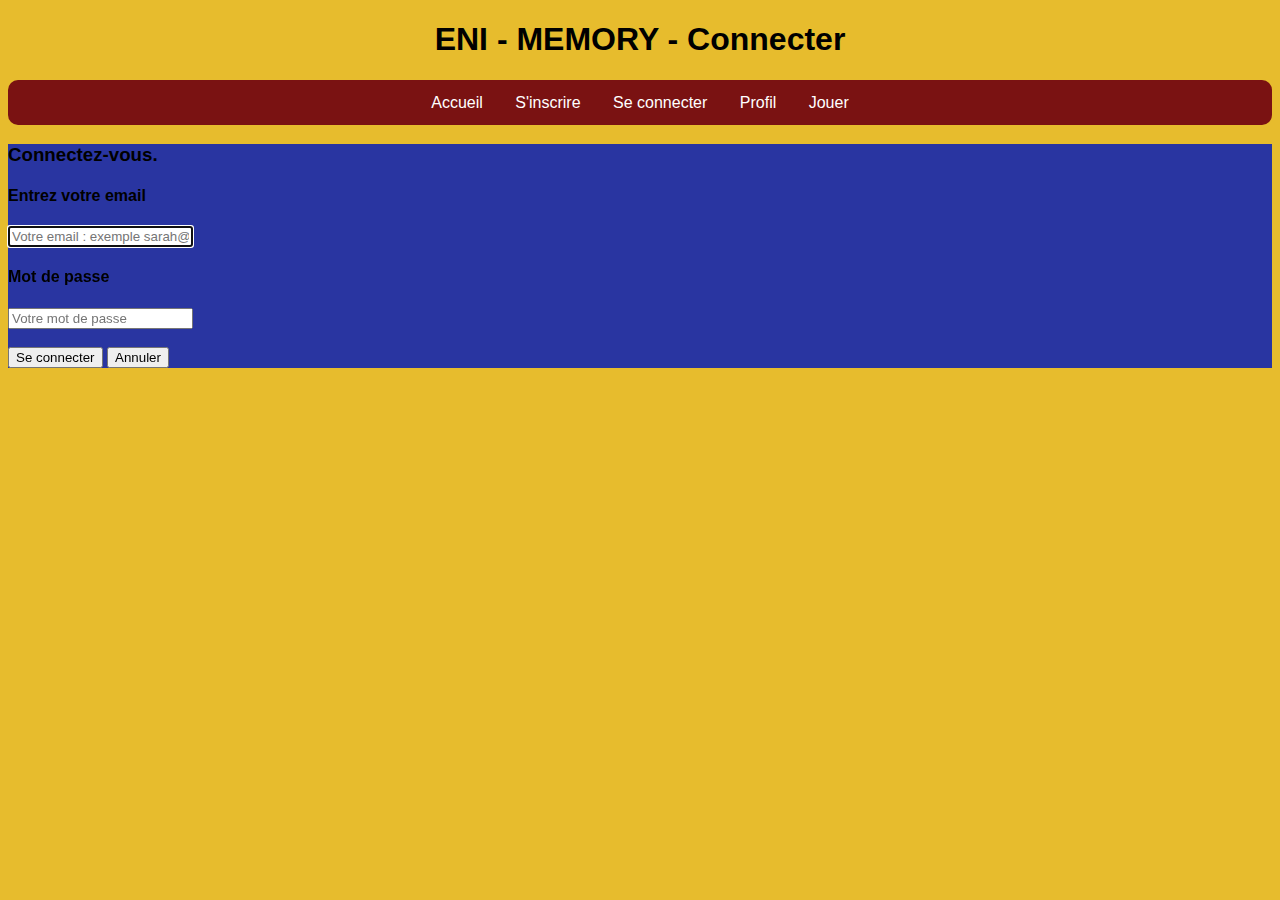
==== connection.html @ d6728e0d "Pages HTML+CSS créées" ====
<!DOCTYPE html>
<html lang="en">
<head>
    <meta charset="UTF-8">
    <meta name="viewport" content="width=device-width, initial-scale=1.0">
    <title>Connection - Memory - ENI</title>
    <link rel="stylesheet" href="connection.css">
</head>
<body>
    <h1>ENI - MEMORY - Connecter </h1>

    <main>
        <nav id='menu'>
            <input id='responsive-menu' onclick='updatemenu()'><label></label>
            <ul>
              <li><a href="formulaire.html">Accueil</a></li>
              <li><a href="inscription.html">S'inscrire</a></li>
              <li><a href="connection.html">Se connecter</a></li>
              <li><a href="profil.html">Profil</a></li>
              <li><a href="jouer.html">Jouer</a></li>
            </ul>
          </nav>

          <section id="cadreConnecter">
            <h3>Connectez-vous.</h3>
            <h4>Entrez votre email</h4>
            <input type="email" id="email" name="email" autofocus required placeholder="Votre email : exemple sarah@connor.fr" title="Saisissez votre adresse email">
            <h4>Mot de passe</h4>
            <input type="password" id="mdp" name="mdp" autofocus required placeholder="Votre mot de passe" pattern="(?=.*\d)(?=.*[a-z])(?=.*[A-Z]).{8,}" title="Au moins un symbole, un chiffre, ainsi que 6 caractères minimum.">
        
            <br>
            <br>

            <button>
                Se connecter
            </button>

            <button>
                Annuler
            </button>
        </section>

    </main>

</body>
</html>
---- connection.css ----
body{
    background-color: rgb(231, 188, 45);
    font-family: Verdana, Geneva, Tahoma, sans-serif ;
}

h1 {
    text-align: center;
}

#menu {
	background: #7a1212;
	height: 45px;
	border-radius: 10px;
}
#menu ul, #menu li {
	margin: 0 auto;
	padding: 0;
	list-style: none
}
#menu ul {
	width: 100%;
	text-align: center;
}
#menu li {
	display: inline-block;
	position: relative;
}
#menu a {
	display: block;
	line-height: 45px;
	padding: 0 14px;
	text-decoration: none;
	color: #FFFFFF;
	font-size: 16px;
}

#menu li a:hover {
	color: #000000;
	background: #F2F2F2;
}
#menu input {
	display: none;
	margin: 0;
	padding: 0;
	height: 45px;
	width: 100%;
	opacity: 0;
	cursor: pointer
}
#menu label {
	display: none;
	line-height: 45px;
	text-align: center;
	position: absolute;
	left: 35px
}
#menu label:before {
	font-size: 1.6em;
	color: #FFFFFF;
	content: "\2261"; 
	margin-left: 20px;
}

@media screen and (max-width: 800px){
	#menu {position:relative}
	#menu ul {background:#7a1212;position:absolute;top:100%;right:0;left:0;z-index:3;height:auto;display:none;text-align:left;}
	#menu ul.sub-menus {width:100%;position:static;}
	#menu ul.sub-menus a {padding-left:30px;}
	#menu li {display:block;float:none;width:auto;}
	#menu input, #menu label {position:absolute;top:0;left:0;display:block}
	#menu input {z-index:4}
	#menu input:checked + label {color:#FFFFFF}
	#menu input:checked + label:before {content:"\00d7"}
	#menu input:checked ~ ul {display:block}
}

#cadreConnecter {
    border-style: none;
    background-color: #2935a1;
}
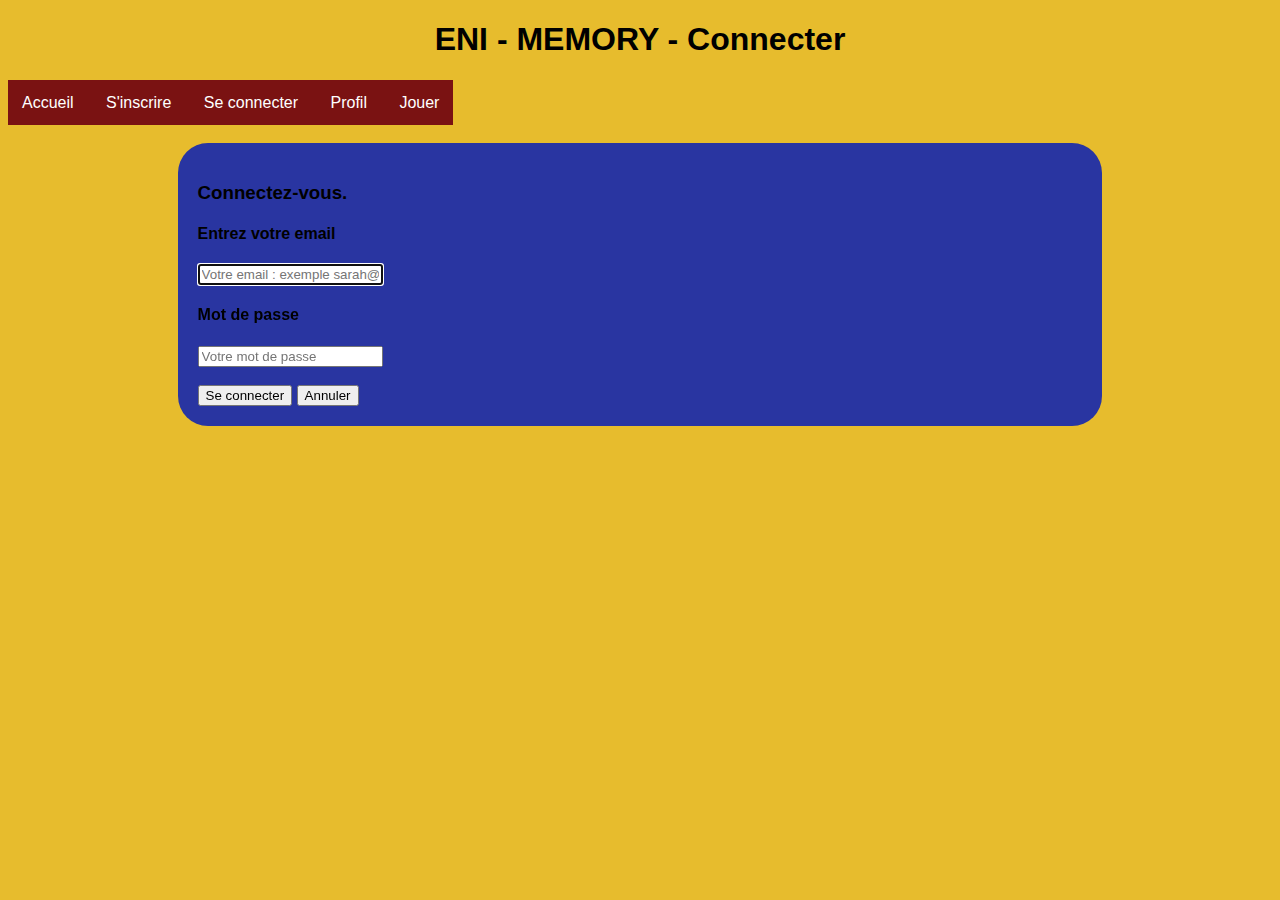
==== commit a17aaf83: "Fin 2ème journée" ====
--- a/connection.html
+++ b/connection.html
@@ -7,20 +7,25 @@
     <link rel="stylesheet" href="connection.css">
 </head>
 <body>
-    <h1>ENI - MEMORY - Connecter </h1>
+
+    <header>
+        <h1>ENI - MEMORY - Connecter </h1>
+        <nav id='menu'>
+                <input id='responsive-menu' onclick='updatemenu()'><label></label>
+                <ul>
+                <li><a href="formulaire.html">Accueil</a></li>
+                <li><a href="inscription.html">S'inscrire</a></li>
+                <li><a href="connection.html">Se connecter</a></li>
+                <li><a href="profil.html">Profil</a></li>
+                <li><a href="jouer.html">Jouer</a></li>
+                </ul>
+        </nav>
+    </header>
+
+    <br>
 
     <main>
-        <nav id='menu'>
-            <input id='responsive-menu' onclick='updatemenu()'><label></label>
-            <ul>
-              <li><a href="formulaire.html">Accueil</a></li>
-              <li><a href="inscription.html">S'inscrire</a></li>
-              <li><a href="connection.html">Se connecter</a></li>
-              <li><a href="profil.html">Profil</a></li>
-              <li><a href="jouer.html">Jouer</a></li>
-            </ul>
-          </nav>
-
+        
           <section id="cadreConnecter">
             <h3>Connectez-vous.</h3>
             <h4>Entrez votre email</h4>
--- a/connection.css
+++ b/connection.css
@@ -10,7 +10,6 @@
 #menu {
 	background: #7a1212;
 	height: 45px;
-	border-radius: 10px;
 }
 #menu ul, #menu li {
 	margin: 0 auto;
@@ -64,8 +63,6 @@
 @media screen and (max-width: 800px){
 	#menu {position:relative}
 	#menu ul {background:#7a1212;position:absolute;top:100%;right:0;left:0;z-index:3;height:auto;display:none;text-align:left;}
-	#menu ul.sub-menus {width:100%;position:static;}
-	#menu ul.sub-menus a {padding-left:30px;}
 	#menu li {display:block;float:none;width:auto;}
 	#menu input, #menu label {position:absolute;top:0;left:0;display:block}
 	#menu input {z-index:4}
@@ -77,4 +74,22 @@
 #cadreConnecter {
     border-style: none;
     background-color: #2935a1;
+	display: left ;
+	flex-direction: column;
+	justify-content: center ;
+	align-items: center;
+	width: 70%;
+	margin: 0 auto;
+	border-radius: 30px;
+	padding: 20px;
+}
+
+#menu{
+	border-style: none;
+	position: left ;
+	justify-content: space-evenly;
+	display: inline-block;
+	flex-direction: column;
+	align-items: center;
+	text-align: left;
 }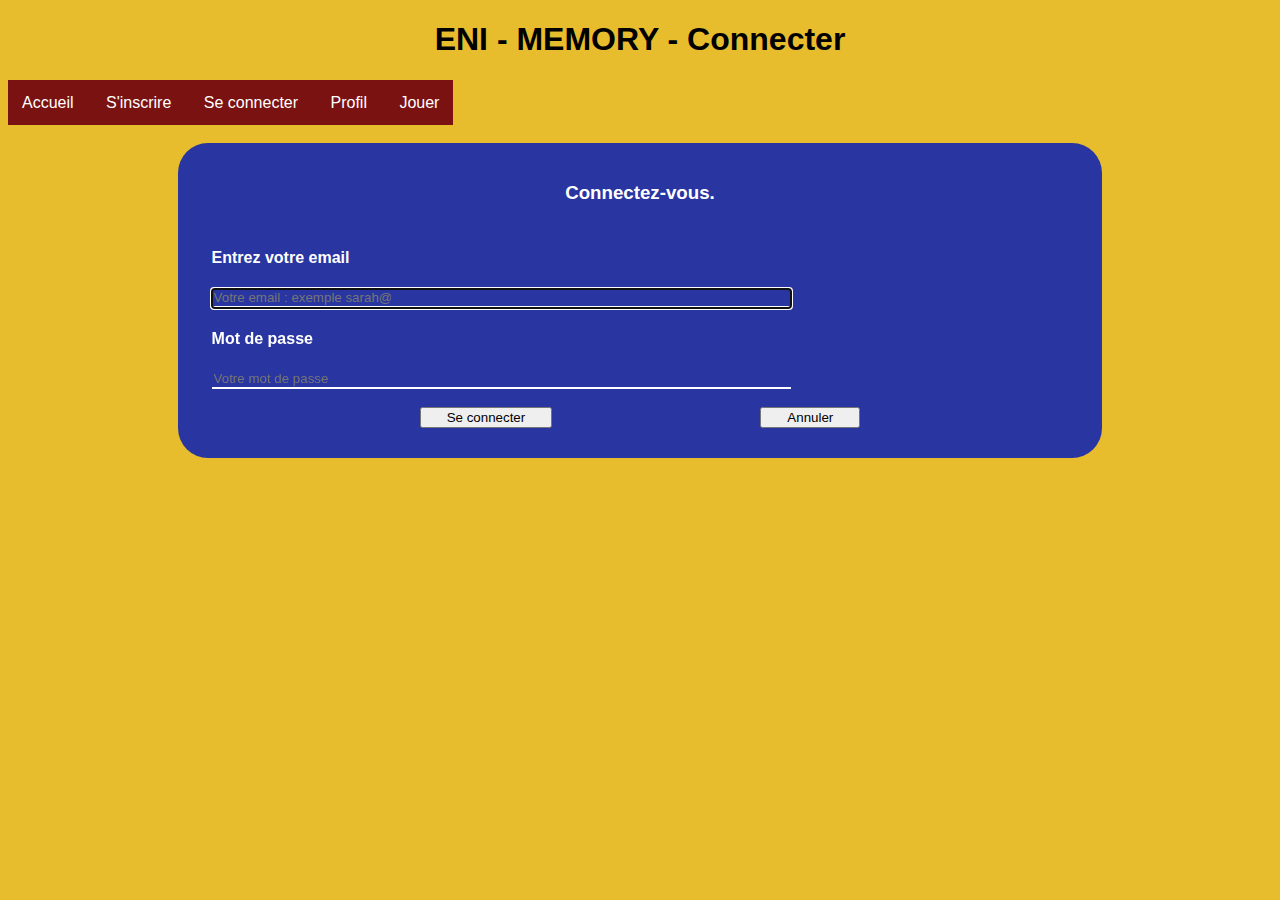
==== commit 003ee99d: "Fin quatrième journée" ====
--- a/connection.html
+++ b/connection.html
@@ -28,21 +28,26 @@
         
           <section id="cadreConnecter">
             <h3>Connectez-vous.</h3>
-            <h4>Entrez votre email</h4>
-            <input type="email" id="email" name="email" autofocus required placeholder="Votre email : exemple sarah@connor.fr" title="Saisissez votre adresse email">
-            <h4>Mot de passe</h4>
-            <input type="password" id="mdp" name="mdp" autofocus required placeholder="Votre mot de passe" pattern="(?=.*\d)(?=.*[a-z])(?=.*[A-Z]).{8,}" title="Au moins un symbole, un chiffre, ainsi que 6 caractères minimum.">
-        
-            <br>
-            <br>
 
-            <button>
-                Se connecter
-            </button>
+            <fieldset>
+                <h4>Entrez votre email</h4>
+                <input type="email" id="email" name="email" autofocus required placeholder="Votre email : exemple sarah@connor.fr" title="Saisissez votre adresse email">
+                <h4>Mot de passe</h4>
+                <input type="password" id="mdp" name="mdp" required placeholder="Votre mot de passe" pattern="(?=.*\d)(?=.*[a-z])(?=.*[A-Z]).{8,}" title="Au moins un symbole, un chiffre, ainsi que 6 caractères minimum.">
+            
+                <br>
+                <br>
+        <div class="boutons">
 
-            <button>
-                Annuler
-            </button>
+                <button>
+                    Se connecter
+                </button>
+
+                <button>
+                    Annuler
+                </button>
+            </fieldset>
+        </div>
         </section>
 
     </main>
--- a/connection.css
+++ b/connection.css
@@ -6,6 +6,11 @@
 h1 {
     text-align: center;
 }
+
+h3 {
+	text-align: center;
+	color: white;
+  }
 
 #menu {
 	background: #7a1212;
@@ -92,4 +97,42 @@
 	flex-direction: column;
 	align-items: center;
 	text-align: left;
-}+}
+
+section{
+	color: white;
+}
+
+fieldset {
+	border: #2935a1;
+  
+	h4 {
+	  color: white;
+	}
+  
+	input {
+	  padding-right: 400px;
+	  background-color: #2935a1;
+	  border: none;
+	  border-bottom: 2px solid white;
+	}
+}
+
+#email {
+    color: white;
+	padding-right: 400px;
+  }
+
+  #mdp {
+    color: white;
+  }
+  
+  .boutons {
+	display: flex;
+	justify-content: space-evenly;
+  }
+  button {
+    padding-left: 25px;
+    padding-right: 25px;
+    font-family: Verdana, Geneva, Tahoma, sans-serif;
+  }